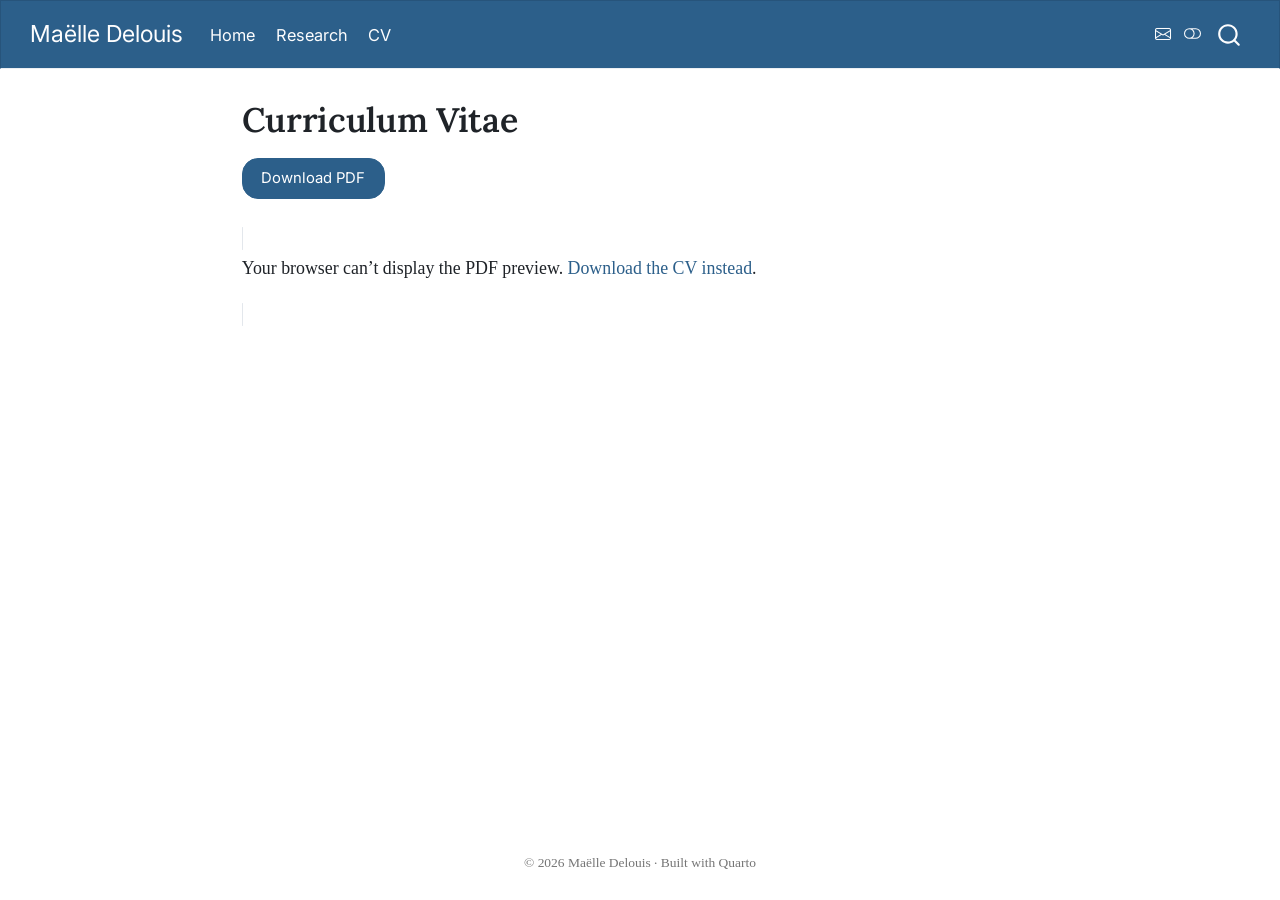
==== cv.html @ 66299991 "Built site for gh-pages" ====
<!DOCTYPE html>
<html xmlns="http://www.w3.org/1999/xhtml" lang="en" xml:lang="en"><head>

<meta charset="utf-8">
<meta name="generator" content="quarto-1.7.29">

<meta name="viewport" content="width=device-width, initial-scale=1.0, user-scalable=yes">


<title>Curriculum Vitae – Maëlle Delouis</title>
<style>
code{white-space: pre-wrap;}
span.smallcaps{font-variant: small-caps;}
div.columns{display: flex; gap: min(4vw, 1.5em);}
div.column{flex: auto; overflow-x: auto;}
div.hanging-indent{margin-left: 1.5em; text-indent: -1.5em;}
ul.task-list{list-style: none;}
ul.task-list li input[type="checkbox"] {
  width: 0.8em;
  margin: 0 0.8em 0.2em -1em; /* quarto-specific, see https://github.com/quarto-dev/quarto-cli/issues/4556 */ 
  vertical-align: middle;
}
</style>


<script src="site_libs/quarto-nav/quarto-nav.js"></script>
<script src="site_libs/quarto-nav/headroom.min.js"></script>
<script src="site_libs/clipboard/clipboard.min.js"></script>
<script src="site_libs/quarto-search/autocomplete.umd.js"></script>
<script src="site_libs/quarto-search/fuse.min.js"></script>
<script src="site_libs/quarto-search/quarto-search.js"></script>
<meta name="quarto:offset" content="./">
<script src="site_libs/quarto-html/quarto.js" type="module"></script>
<script src="site_libs/quarto-html/tabsets/tabsets.js" type="module"></script>
<script src="site_libs/quarto-html/popper.min.js"></script>
<script src="site_libs/quarto-html/tippy.umd.min.js"></script>
<script src="site_libs/quarto-html/anchor.min.js"></script>
<link href="site_libs/quarto-html/tippy.css" rel="stylesheet">
<link href="site_libs/quarto-html/quarto-syntax-highlighting-0815c480559380816a4d1ea211a47e91.css" rel="stylesheet" class="quarto-color-scheme" id="quarto-text-highlighting-styles">
<link href="site_libs/quarto-html/quarto-syntax-highlighting-dark-748b535e376f14d4692bf2b2e5fd6380.css" rel="stylesheet" class="quarto-color-scheme quarto-color-alternate" id="quarto-text-highlighting-styles">
<link href="site_libs/quarto-html/quarto-syntax-highlighting-0815c480559380816a4d1ea211a47e91.css" rel="stylesheet" class="quarto-color-scheme-extra" id="quarto-text-highlighting-styles">
<script src="site_libs/bootstrap/bootstrap.min.js"></script>
<link href="site_libs/bootstrap/bootstrap-icons.css" rel="stylesheet">
<link href="site_libs/bootstrap/bootstrap-79e8414c4a8d0af02057f61830fa288f.min.css" rel="stylesheet" append-hash="true" class="quarto-color-scheme" id="quarto-bootstrap" data-mode="light">
<link href="site_libs/bootstrap/bootstrap-dark-7386aaa28a53ffc02a470e61c8d58375.min.css" rel="stylesheet" append-hash="true" class="quarto-color-scheme quarto-color-alternate" id="quarto-bootstrap" data-mode="dark">
<link href="site_libs/bootstrap/bootstrap-79e8414c4a8d0af02057f61830fa288f.min.css" rel="stylesheet" append-hash="true" class="quarto-color-scheme-extra" id="quarto-bootstrap" data-mode="light">
<script id="quarto-search-options" type="application/json">{
  "location": "navbar",
  "copy-button": false,
  "collapse-after": 3,
  "panel-placement": "end",
  "type": "overlay",
  "limit": 50,
  "keyboard-shortcut": [
    "f",
    "/",
    "s"
  ],
  "show-item-context": false,
  "language": {
    "search-no-results-text": "No results",
    "search-matching-documents-text": "matching documents",
    "search-copy-link-title": "Copy link to search",
    "search-hide-matches-text": "Hide additional matches",
    "search-more-match-text": "more match in this document",
    "search-more-matches-text": "more matches in this document",
    "search-clear-button-title": "Clear",
    "search-text-placeholder": "",
    "search-detached-cancel-button-title": "Cancel",
    "search-submit-button-title": "Submit",
    "search-label": "Search"
  }
}</script>


</head>

<body class="nav-fixed fullcontent quarto-light"><script id="quarto-html-before-body" type="application/javascript">
    const toggleBodyColorMode = (bsSheetEl) => {
      const mode = bsSheetEl.getAttribute("data-mode");
      const bodyEl = window.document.querySelector("body");
      if (mode === "dark") {
        bodyEl.classList.add("quarto-dark");
        bodyEl.classList.remove("quarto-light");
      } else {
        bodyEl.classList.add("quarto-light");
        bodyEl.classList.remove("quarto-dark");
      }
    }
    const toggleBodyColorPrimary = () => {
      const bsSheetEl = window.document.querySelector("link#quarto-bootstrap:not([rel=disabled-stylesheet])");
      if (bsSheetEl) {
        toggleBodyColorMode(bsSheetEl);
      }
    }
    const setColorSchemeToggle = (alternate) => {
      const toggles = window.document.querySelectorAll('.quarto-color-scheme-toggle');
      for (let i=0; i < toggles.length; i++) {
        const toggle = toggles[i];
        if (toggle) {
          if (alternate) {
            toggle.classList.add("alternate");
          } else {
            toggle.classList.remove("alternate");
          }
        }
      }
    };
    const toggleColorMode = (alternate) => {
      // Switch the stylesheets
      const primaryStylesheets = window.document.querySelectorAll('link.quarto-color-scheme:not(.quarto-color-alternate)');
      const alternateStylesheets = window.document.querySelectorAll('link.quarto-color-scheme.quarto-color-alternate');
      manageTransitions('#quarto-margin-sidebar .nav-link', false);
      if (alternate) {
        // note: dark is layered on light, we don't disable primary!
        enableStylesheet(alternateStylesheets);
        for (const sheetNode of alternateStylesheets) {
          if (sheetNode.id === "quarto-bootstrap") {
            toggleBodyColorMode(sheetNode);
          }
        }
      } else {
        disableStylesheet(alternateStylesheets);
        enableStylesheet(primaryStylesheets)
        toggleBodyColorPrimary();
      }
      manageTransitions('#quarto-margin-sidebar .nav-link', true);
      // Switch the toggles
      setColorSchemeToggle(alternate)
      // Hack to workaround the fact that safari doesn't
      // properly recolor the scrollbar when toggling (#1455)
      if (navigator.userAgent.indexOf('Safari') > 0 && navigator.userAgent.indexOf('Chrome') == -1) {
        manageTransitions("body", false);
        window.scrollTo(0, 1);
        setTimeout(() => {
          window.scrollTo(0, 0);
          manageTransitions("body", true);
        }, 40);
      }
    }
    const disableStylesheet = (stylesheets) => {
      for (let i=0; i < stylesheets.length; i++) {
        const stylesheet = stylesheets[i];
        stylesheet.rel = 'disabled-stylesheet';
      }
    }
    const enableStylesheet = (stylesheets) => {
      for (let i=0; i < stylesheets.length; i++) {
        const stylesheet = stylesheets[i];
        if(stylesheet.rel !== 'stylesheet') { // for Chrome, which will still FOUC without this check
          stylesheet.rel = 'stylesheet';
        }
      }
    }
    const manageTransitions = (selector, allowTransitions) => {
      const els = window.document.querySelectorAll(selector);
      for (let i=0; i < els.length; i++) {
        const el = els[i];
        if (allowTransitions) {
          el.classList.remove('notransition');
        } else {
          el.classList.add('notransition');
        }
      }
    }
    const isFileUrl = () => {
      return window.location.protocol === 'file:';
    }
    const hasAlternateSentinel = () => {
      let styleSentinel = getColorSchemeSentinel();
      if (styleSentinel !== null) {
        return styleSentinel === "alternate";
      } else {
        return false;
      }
    }
    const setStyleSentinel = (alternate) => {
      const value = alternate ? "alternate" : "default";
      if (!isFileUrl()) {
        window.localStorage.setItem("quarto-color-scheme", value);
      } else {
        localAlternateSentinel = value;
      }
    }
    const getColorSchemeSentinel = () => {
      if (!isFileUrl()) {
        const storageValue = window.localStorage.getItem("quarto-color-scheme");
        return storageValue != null ? storageValue : localAlternateSentinel;
      } else {
        return localAlternateSentinel;
      }
    }
    const toggleGiscusIfUsed = (isAlternate, darkModeDefault) => {
      const baseTheme = document.querySelector('#giscus-base-theme')?.value ?? 'light';
      const alternateTheme = document.querySelector('#giscus-alt-theme')?.value ?? 'dark';
      let newTheme = '';
      if(authorPrefersDark) {
        newTheme = isAlternate ? baseTheme : alternateTheme;
      } else {
        newTheme = isAlternate ? alternateTheme : baseTheme;
      }
      const changeGiscusTheme = () => {
        // From: https://github.com/giscus/giscus/issues/336
        const sendMessage = (message) => {
          const iframe = document.querySelector('iframe.giscus-frame');
          if (!iframe) return;
          iframe.contentWindow.postMessage({ giscus: message }, 'https://giscus.app');
        }
        sendMessage({
          setConfig: {
            theme: newTheme
          }
        });
      }
      const isGiscussLoaded = window.document.querySelector('iframe.giscus-frame') !== null;
      if (isGiscussLoaded) {
        changeGiscusTheme();
      }
    };
    const authorPrefersDark = false;
    const darkModeDefault = authorPrefersDark;
      document.querySelector('link#quarto-text-highlighting-styles.quarto-color-scheme-extra').rel = 'disabled-stylesheet';
      document.querySelector('link#quarto-bootstrap.quarto-color-scheme-extra').rel = 'disabled-stylesheet';
    let localAlternateSentinel = darkModeDefault ? 'alternate' : 'default';
    // Dark / light mode switch
    window.quartoToggleColorScheme = () => {
      // Read the current dark / light value
      let toAlternate = !hasAlternateSentinel();
      toggleColorMode(toAlternate);
      setStyleSentinel(toAlternate);
      toggleGiscusIfUsed(toAlternate, darkModeDefault);
    };
    // Switch to dark mode if need be
    if (hasAlternateSentinel()) {
      toggleColorMode(true);
    } else {
      toggleColorMode(false);
    }
  </script>

<div id="quarto-search-results"></div>
  <header id="quarto-header" class="headroom fixed-top">
    <nav class="navbar navbar-expand-lg " data-bs-theme="dark">
      <div class="navbar-container container-fluid">
      <div class="navbar-brand-container mx-auto">
    <a class="navbar-brand" href="./index.html">
    <span class="navbar-title">Maëlle Delouis</span>
    </a>
  </div>
            <div id="quarto-search" class="" title="Search"></div>
          <button class="navbar-toggler" type="button" data-bs-toggle="collapse" data-bs-target="#navbarCollapse" aria-controls="navbarCollapse" role="menu" aria-expanded="false" aria-label="Toggle navigation" onclick="if (window.quartoToggleHeadroom) { window.quartoToggleHeadroom(); }">
  <span class="navbar-toggler-icon"></span>
</button>
          <div class="collapse navbar-collapse" id="navbarCollapse">
            <ul class="navbar-nav navbar-nav-scroll me-auto">
  <li class="nav-item">
    <a class="nav-link" href="./index.html"> 
<span class="menu-text">Home</span></a>
  </li>  
  <li class="nav-item">
    <a class="nav-link" href="./research.html"> 
<span class="menu-text">Research</span></a>
  </li>  
  <li class="nav-item">
    <a class="nav-link active" href="./cv.html" aria-current="page"> 
<span class="menu-text">CV</span></a>
  </li>  
</ul>
          </div> <!-- /navcollapse -->
            <div class="quarto-navbar-tools">
    <a href="mailto:maelle.delouis@uzh.ch" title="Email" class="quarto-navigation-tool px-1" aria-label="Email"><i class="bi bi-envelope"></i></a>
  <a href="" class="quarto-color-scheme-toggle quarto-navigation-tool  px-1" onclick="window.quartoToggleColorScheme(); return false;" title="Toggle dark mode"><i class="bi"></i></a>
</div>
      </div> <!-- /container-fluid -->
    </nav>
</header>
<!-- content -->
<div id="quarto-content" class="quarto-container page-columns page-rows-contents page-layout-article page-navbar">
<!-- sidebar -->
<!-- margin-sidebar -->
    
<!-- main -->
<main class="content" id="quarto-document-content">


<header id="title-block-header" class="quarto-title-block default">
<div class="quarto-title">
<h1 class="title">Curriculum Vitae</h1>
</div>



<div class="quarto-title-meta">

    
  
    
  </div>
  


</header>


<p><a href="assets/delouis-cv.pdf" class="btn btn-primary" role="button">Download PDF</a></p>
<div class="cv-preview">
<object data="assets/delouis-cv.pdf" type="application/pdf" width="100%" height="1000">
<p>
Your browser can’t display the PDF preview. <a href="assets/delouis-cv.pdf">Download the CV instead</a>.
</p>
</object>
</div>



</main> <!-- /main -->
<script id="quarto-html-after-body" type="application/javascript">
  window.document.addEventListener("DOMContentLoaded", function (event) {
    // Ensure there is a toggle, if there isn't float one in the top right
    if (window.document.querySelector('.quarto-color-scheme-toggle') === null) {
      const a = window.document.createElement('a');
      a.classList.add('top-right');
      a.classList.add('quarto-color-scheme-toggle');
      a.href = "";
      a.onclick = function() { try { window.quartoToggleColorScheme(); } catch {} return false; };
      const i = window.document.createElement("i");
      i.classList.add('bi');
      a.appendChild(i);
      window.document.body.appendChild(a);
    }
    setColorSchemeToggle(hasAlternateSentinel())
    const icon = "";
    const anchorJS = new window.AnchorJS();
    anchorJS.options = {
      placement: 'right',
      icon: icon
    };
    anchorJS.add('.anchored');
    const isCodeAnnotation = (el) => {
      for (const clz of el.classList) {
        if (clz.startsWith('code-annotation-')) {                     
          return true;
        }
      }
      return false;
    }
    const onCopySuccess = function(e) {
      // button target
      const button = e.trigger;
      // don't keep focus
      button.blur();
      // flash "checked"
      button.classList.add('code-copy-button-checked');
      var currentTitle = button.getAttribute("title");
      button.setAttribute("title", "Copied!");
      let tooltip;
      if (window.bootstrap) {
        button.setAttribute("data-bs-toggle", "tooltip");
        button.setAttribute("data-bs-placement", "left");
        button.setAttribute("data-bs-title", "Copied!");
        tooltip = new bootstrap.Tooltip(button, 
          { trigger: "manual", 
            customClass: "code-copy-button-tooltip",
            offset: [0, -8]});
        tooltip.show();    
      }
      setTimeout(function() {
        if (tooltip) {
          tooltip.hide();
          button.removeAttribute("data-bs-title");
          button.removeAttribute("data-bs-toggle");
          button.removeAttribute("data-bs-placement");
        }
        button.setAttribute("title", currentTitle);
        button.classList.remove('code-copy-button-checked');
      }, 1000);
      // clear code selection
      e.clearSelection();
    }
    const getTextToCopy = function(trigger) {
        const codeEl = trigger.previousElementSibling.cloneNode(true);
        for (const childEl of codeEl.children) {
          if (isCodeAnnotation(childEl)) {
            childEl.remove();
          }
        }
        return codeEl.innerText;
    }
    const clipboard = new window.ClipboardJS('.code-copy-button:not([data-in-quarto-modal])', {
      text: getTextToCopy
    });
    clipboard.on('success', onCopySuccess);
    if (window.document.getElementById('quarto-embedded-source-code-modal')) {
      const clipboardModal = new window.ClipboardJS('.code-copy-button[data-in-quarto-modal]', {
        text: getTextToCopy,
        container: window.document.getElementById('quarto-embedded-source-code-modal')
      });
      clipboardModal.on('success', onCopySuccess);
    }
      var localhostRegex = new RegExp(/^(?:http|https):\/\/localhost\:?[0-9]*\//);
      var mailtoRegex = new RegExp(/^mailto:/);
        var filterRegex = new RegExp("https:\/\/mdelouis\.github\.io\/");
      var isInternal = (href) => {
          return filterRegex.test(href) || localhostRegex.test(href) || mailtoRegex.test(href);
      }
      // Inspect non-navigation links and adorn them if external
     var links = window.document.querySelectorAll('a[href]:not(.nav-link):not(.navbar-brand):not(.toc-action):not(.sidebar-link):not(.sidebar-item-toggle):not(.pagination-link):not(.no-external):not([aria-hidden]):not(.dropdown-item):not(.quarto-navigation-tool):not(.about-link)');
      for (var i=0; i<links.length; i++) {
        const link = links[i];
        if (!isInternal(link.href)) {
          // undo the damage that might have been done by quarto-nav.js in the case of
          // links that we want to consider external
          if (link.dataset.originalHref !== undefined) {
            link.href = link.dataset.originalHref;
          }
        }
      }
    function tippyHover(el, contentFn, onTriggerFn, onUntriggerFn) {
      const config = {
        allowHTML: true,
        maxWidth: 500,
        delay: 100,
        arrow: false,
        appendTo: function(el) {
            return el.parentElement;
        },
        interactive: true,
        interactiveBorder: 10,
        theme: 'quarto',
        placement: 'bottom-start',
      };
      if (contentFn) {
        config.content = contentFn;
      }
      if (onTriggerFn) {
        config.onTrigger = onTriggerFn;
      }
      if (onUntriggerFn) {
        config.onUntrigger = onUntriggerFn;
      }
      window.tippy(el, config); 
    }
    const noterefs = window.document.querySelectorAll('a[role="doc-noteref"]');
    for (var i=0; i<noterefs.length; i++) {
      const ref = noterefs[i];
      tippyHover(ref, function() {
        // use id or data attribute instead here
        let href = ref.getAttribute('data-footnote-href') || ref.getAttribute('href');
        try { href = new URL(href).hash; } catch {}
        const id = href.replace(/^#\/?/, "");
        const note = window.document.getElementById(id);
        if (note) {
          return note.innerHTML;
        } else {
          return "";
        }
      });
    }
    const xrefs = window.document.querySelectorAll('a.quarto-xref');
    const processXRef = (id, note) => {
      // Strip column container classes
      const stripColumnClz = (el) => {
        el.classList.remove("page-full", "page-columns");
        if (el.children) {
          for (const child of el.children) {
            stripColumnClz(child);
          }
        }
      }
      stripColumnClz(note)
      if (id === null || id.startsWith('sec-')) {
        // Special case sections, only their first couple elements
        const container = document.createElement("div");
        if (note.children && note.children.length > 2) {
          container.appendChild(note.children[0].cloneNode(true));
          for (let i = 1; i < note.children.length; i++) {
            const child = note.children[i];
            if (child.tagName === "P" && child.innerText === "") {
              continue;
            } else {
              container.appendChild(child.cloneNode(true));
              break;
            }
          }
          if (window.Quarto?.typesetMath) {
            window.Quarto.typesetMath(container);
          }
          return container.innerHTML
        } else {
          if (window.Quarto?.typesetMath) {
            window.Quarto.typesetMath(note);
          }
          return note.innerHTML;
        }
      } else {
        // Remove any anchor links if they are present
        const anchorLink = note.querySelector('a.anchorjs-link');
        if (anchorLink) {
          anchorLink.remove();
        }
        if (window.Quarto?.typesetMath) {
          window.Quarto.typesetMath(note);
        }
        if (note.classList.contains("callout")) {
          return note.outerHTML;
        } else {
          return note.innerHTML;
        }
      }
    }
    for (var i=0; i<xrefs.length; i++) {
      const xref = xrefs[i];
      tippyHover(xref, undefined, function(instance) {
        instance.disable();
        let url = xref.getAttribute('href');
        let hash = undefined; 
        if (url.startsWith('#')) {
          hash = url;
        } else {
          try { hash = new URL(url).hash; } catch {}
        }
        if (hash) {
          const id = hash.replace(/^#\/?/, "");
          const note = window.document.getElementById(id);
          if (note !== null) {
            try {
              const html = processXRef(id, note.cloneNode(true));
              instance.setContent(html);
            } finally {
              instance.enable();
              instance.show();
            }
          } else {
            // See if we can fetch this
            fetch(url.split('#')[0])
            .then(res => res.text())
            .then(html => {
              const parser = new DOMParser();
              const htmlDoc = parser.parseFromString(html, "text/html");
              const note = htmlDoc.getElementById(id);
              if (note !== null) {
                const html = processXRef(id, note);
                instance.setContent(html);
              } 
            }).finally(() => {
              instance.enable();
              instance.show();
            });
          }
        } else {
          // See if we can fetch a full url (with no hash to target)
          // This is a special case and we should probably do some content thinning / targeting
          fetch(url)
          .then(res => res.text())
          .then(html => {
            const parser = new DOMParser();
            const htmlDoc = parser.parseFromString(html, "text/html");
            const note = htmlDoc.querySelector('main.content');
            if (note !== null) {
              // This should only happen for chapter cross references
              // (since there is no id in the URL)
              // remove the first header
              if (note.children.length > 0 && note.children[0].tagName === "HEADER") {
                note.children[0].remove();
              }
              const html = processXRef(null, note);
              instance.setContent(html);
            } 
          }).finally(() => {
            instance.enable();
            instance.show();
          });
        }
      }, function(instance) {
      });
    }
        let selectedAnnoteEl;
        const selectorForAnnotation = ( cell, annotation) => {
          let cellAttr = 'data-code-cell="' + cell + '"';
          let lineAttr = 'data-code-annotation="' +  annotation + '"';
          const selector = 'span[' + cellAttr + '][' + lineAttr + ']';
          return selector;
        }
        const selectCodeLines = (annoteEl) => {
          const doc = window.document;
          const targetCell = annoteEl.getAttribute("data-target-cell");
          const targetAnnotation = annoteEl.getAttribute("data-target-annotation");
          const annoteSpan = window.document.querySelector(selectorForAnnotation(targetCell, targetAnnotation));
          const lines = annoteSpan.getAttribute("data-code-lines").split(",");
          const lineIds = lines.map((line) => {
            return targetCell + "-" + line;
          })
          let top = null;
          let height = null;
          let parent = null;
          if (lineIds.length > 0) {
              //compute the position of the single el (top and bottom and make a div)
              const el = window.document.getElementById(lineIds[0]);
              top = el.offsetTop;
              height = el.offsetHeight;
              parent = el.parentElement.parentElement;
            if (lineIds.length > 1) {
              const lastEl = window.document.getElementById(lineIds[lineIds.length - 1]);
              const bottom = lastEl.offsetTop + lastEl.offsetHeight;
              height = bottom - top;
            }
            if (top !== null && height !== null && parent !== null) {
              // cook up a div (if necessary) and position it 
              let div = window.document.getElementById("code-annotation-line-highlight");
              if (div === null) {
                div = window.document.createElement("div");
                div.setAttribute("id", "code-annotation-line-highlight");
                div.style.position = 'absolute';
                parent.appendChild(div);
              }
              div.style.top = top - 2 + "px";
              div.style.height = height + 4 + "px";
              div.style.left = 0;
              let gutterDiv = window.document.getElementById("code-annotation-line-highlight-gutter");
              if (gutterDiv === null) {
                gutterDiv = window.document.createElement("div");
                gutterDiv.setAttribute("id", "code-annotation-line-highlight-gutter");
                gutterDiv.style.position = 'absolute';
                const codeCell = window.document.getElementById(targetCell);
                const gutter = codeCell.querySelector('.code-annotation-gutter');
                gutter.appendChild(gutterDiv);
              }
              gutterDiv.style.top = top - 2 + "px";
              gutterDiv.style.height = height + 4 + "px";
            }
            selectedAnnoteEl = annoteEl;
          }
        };
        const unselectCodeLines = () => {
          const elementsIds = ["code-annotation-line-highlight", "code-annotation-line-highlight-gutter"];
          elementsIds.forEach((elId) => {
            const div = window.document.getElementById(elId);
            if (div) {
              div.remove();
            }
          });
          selectedAnnoteEl = undefined;
        };
          // Handle positioning of the toggle
      window.addEventListener(
        "resize",
        throttle(() => {
          elRect = undefined;
          if (selectedAnnoteEl) {
            selectCodeLines(selectedAnnoteEl);
          }
        }, 10)
      );
      function throttle(fn, ms) {
      let throttle = false;
      let timer;
        return (...args) => {
          if(!throttle) { // first call gets through
              fn.apply(this, args);
              throttle = true;
          } else { // all the others get throttled
              if(timer) clearTimeout(timer); // cancel #2
              timer = setTimeout(() => {
                fn.apply(this, args);
                timer = throttle = false;
              }, ms);
          }
        };
      }
        // Attach click handler to the DT
        const annoteDls = window.document.querySelectorAll('dt[data-target-cell]');
        for (const annoteDlNode of annoteDls) {
          annoteDlNode.addEventListener('click', (event) => {
            const clickedEl = event.target;
            if (clickedEl !== selectedAnnoteEl) {
              unselectCodeLines();
              const activeEl = window.document.querySelector('dt[data-target-cell].code-annotation-active');
              if (activeEl) {
                activeEl.classList.remove('code-annotation-active');
              }
              selectCodeLines(clickedEl);
              clickedEl.classList.add('code-annotation-active');
            } else {
              // Unselect the line
              unselectCodeLines();
              clickedEl.classList.remove('code-annotation-active');
            }
          });
        }
    const findCites = (el) => {
      const parentEl = el.parentElement;
      if (parentEl) {
        const cites = parentEl.dataset.cites;
        if (cites) {
          return {
            el,
            cites: cites.split(' ')
          };
        } else {
          return findCites(el.parentElement)
        }
      } else {
        return undefined;
      }
    };
    var bibliorefs = window.document.querySelectorAll('a[role="doc-biblioref"]');
    for (var i=0; i<bibliorefs.length; i++) {
      const ref = bibliorefs[i];
      const citeInfo = findCites(ref);
      if (citeInfo) {
        tippyHover(citeInfo.el, function() {
          var popup = window.document.createElement('div');
          citeInfo.cites.forEach(function(cite) {
            var citeDiv = window.document.createElement('div');
            citeDiv.classList.add('hanging-indent');
            citeDiv.classList.add('csl-entry');
            var biblioDiv = window.document.getElementById('ref-' + cite);
            if (biblioDiv) {
              citeDiv.innerHTML = biblioDiv.innerHTML;
            }
            popup.appendChild(citeDiv);
          });
          return popup.innerHTML;
        });
      }
    }
  });
  </script>
</div> <!-- /content -->
<footer class="footer">
  <div class="nav-footer">
    <div class="nav-footer-left">
      &nbsp;
    </div>   
    <div class="nav-footer-center">
<p>© 2026 Maëlle Delouis · Built with <a href="https://quarto.org">Quarto</a></p>
</div>
    <div class="nav-footer-right">
      &nbsp;
    </div>
  </div>
</footer>




</body></html>
---- site_libs/quarto-html/tippy.css ----
.tippy-box[data-animation=fade][data-state=hidden]{opacity:0}[data-tippy-root]{max-width:calc(100vw - 10px)}.tippy-box{position:relative;background-color:#333;color:#fff;border-radius:4px;font-size:14px;line-height:1.4;white-space:normal;outline:0;transition-property:transform,visibility,opacity}.tippy-box[data-placement^=top]>.tippy-arrow{bottom:0}.tippy-box[data-placement^=top]>.tippy-arrow:before{bottom:-7px;left:0;border-width:8px 8px 0;border-top-color:initial;transform-origin:center top}.tippy-box[data-placement^=bottom]>.tippy-arrow{top:0}.tippy-box[data-placement^=bottom]>.tippy-arrow:before{top:-7px;left:0;border-width:0 8px 8px;border-bottom-color:initial;transform-origin:center bottom}.tippy-box[data-placement^=left]>.tippy-arrow{right:0}.tippy-box[data-placement^=left]>.tippy-arrow:before{border-width:8px 0 8px 8px;border-left-color:initial;right:-7px;transform-origin:center left}.tippy-box[data-placement^=right]>.tippy-arrow{left:0}.tippy-box[data-placement^=right]>.tippy-arrow:before{left:-7px;border-width:8px 8px 8px 0;border-right-color:initial;transform-origin:center right}.tippy-box[data-inertia][data-state=visible]{transition-timing-function:cubic-bezier(.54,1.5,.38,1.11)}.tippy-arrow{width:16px;height:16px;color:#333}.tippy-arrow:before{content:"";position:absolute;border-color:transparent;border-style:solid}.tippy-content{position:relative;padding:5px 9px;z-index:1}
---- site_libs/quarto-html/quarto-syntax-highlighting-0815c480559380816a4d1ea211a47e91.css ----
/* quarto syntax highlight colors */
:root {
  --quarto-hl-ot-color: #003B4F;
  --quarto-hl-at-color: #657422;
  --quarto-hl-ss-color: #20794D;
  --quarto-hl-an-color: #5E5E5E;
  --quarto-hl-fu-color: #4758AB;
  --quarto-hl-st-color: #20794D;
  --quarto-hl-cf-color: #003B4F;
  --quarto-hl-op-color: #5E5E5E;
  --quarto-hl-er-color: #AD0000;
  --quarto-hl-bn-color: #AD0000;
  --quarto-hl-al-color: #AD0000;
  --quarto-hl-va-color: #111111;
  --quarto-hl-bu-color: inherit;
  --quarto-hl-ex-color: inherit;
  --quarto-hl-pp-color: #AD0000;
  --quarto-hl-in-color: #5E5E5E;
  --quarto-hl-vs-color: #20794D;
  --quarto-hl-wa-color: #5E5E5E;
  --quarto-hl-do-color: #5E5E5E;
  --quarto-hl-im-color: #00769E;
  --quarto-hl-ch-color: #20794D;
  --quarto-hl-dt-color: #AD0000;
  --quarto-hl-fl-color: #AD0000;
  --quarto-hl-co-color: #5E5E5E;
  --quarto-hl-cv-color: #5E5E5E;
  --quarto-hl-cn-color: #8f5902;
  --quarto-hl-sc-color: #5E5E5E;
  --quarto-hl-dv-color: #AD0000;
  --quarto-hl-kw-color: #003B4F;
}

/* other quarto variables */
:root {
  --quarto-font-monospace: SFMono-Regular, Menlo, Monaco, Consolas, "Liberation Mono", "Courier New", monospace;
}

/* syntax highlight based on Pandoc's rules */
pre > code.sourceCode > span {
  color: #003B4F;
}

code.sourceCode > span {
  color: #003B4F;
}

div.sourceCode,
div.sourceCode pre.sourceCode {
  color: #003B4F;
}

/* Normal */
code span {
  color: #003B4F;
}

/* Alert */
code span.al {
  color: #AD0000;
  font-style: inherit;
}

/* Annotation */
code span.an {
  color: #5E5E5E;
  font-style: inherit;
}

/* Attribute */
code span.at {
  color: #657422;
  font-style: inherit;
}

/* BaseN */
code span.bn {
  color: #AD0000;
  font-style: inherit;
}

/* BuiltIn */
code span.bu {
  font-style: inherit;
}

/* ControlFlow */
code span.cf {
  color: #003B4F;
  font-weight: bold;
  font-style: inherit;
}

/* Char */
code span.ch {
  color: #20794D;
  font-style: inherit;
}

/* Constant */
code span.cn {
  color: #8f5902;
  font-style: inherit;
}

/* Comment */
code span.co {
  color: #5E5E5E;
  font-style: inherit;
}

/* CommentVar */
code span.cv {
  color: #5E5E5E;
  font-style: italic;
}

/* Documentation */
code span.do {
  color: #5E5E5E;
  font-style: italic;
}

/* DataType */
code span.dt {
  color: #AD0000;
  font-style: inherit;
}

/* DecVal */
code span.dv {
  color: #AD0000;
  font-style: inherit;
}

/* Error */
code span.er {
  color: #AD0000;
  font-style: inherit;
}

/* Extension */
code span.ex {
  font-style: inherit;
}

/* Float */
code span.fl {
  color: #AD0000;
  font-style: inherit;
}

/* Function */
code span.fu {
  color: #4758AB;
  font-style: inherit;
}

/* Import */
code span.im {
  color: #00769E;
  font-style: inherit;
}

/* Information */
code span.in {
  color: #5E5E5E;
  font-style: inherit;
}

/* Keyword */
code span.kw {
  color: #003B4F;
  font-weight: bold;
  font-style: inherit;
}

/* Operator */
code span.op {
  color: #5E5E5E;
  font-style: inherit;
}

/* Other */
code span.ot {
  color: #003B4F;
  font-style: inherit;
}

/* Preprocessor */
code span.pp {
  color: #AD0000;
  font-style: inherit;
}

/* SpecialChar */
code span.sc {
  color: #5E5E5E;
  font-style: inherit;
}

/* SpecialString */
code span.ss {
  color: #20794D;
  font-style: inherit;
}

/* String */
code span.st {
  color: #20794D;
  font-style: inherit;
}

/* Variable */
code span.va {
  color: #111111;
  font-style: inherit;
}

/* VerbatimString */
code span.vs {
  color: #20794D;
  font-style: inherit;
}

/* Warning */
code span.wa {
  color: #5E5E5E;
  font-style: italic;
}

.prevent-inlining {
  content: "</";
}

/*# sourceMappingURL=d398365ccb532ba00fe56d6aa1025863.css.map */
---- site_libs/quarto-html/quarto-syntax-highlighting-dark-748b535e376f14d4692bf2b2e5fd6380.css ----
/* quarto syntax highlight colors */
:root {
  --quarto-hl-al-color: #f07178;
  --quarto-hl-an-color: #d4d0ab;
  --quarto-hl-at-color: #00e0e0;
  --quarto-hl-bn-color: #d4d0ab;
  --quarto-hl-bu-color: #abe338;
  --quarto-hl-ch-color: #abe338;
  --quarto-hl-co-color: #f8f8f2;
  --quarto-hl-cv-color: #ffd700;
  --quarto-hl-cn-color: #ffd700;
  --quarto-hl-cf-color: #ffa07a;
  --quarto-hl-dt-color: #ffa07a;
  --quarto-hl-dv-color: #d4d0ab;
  --quarto-hl-do-color: #f8f8f2;
  --quarto-hl-er-color: #f07178;
  --quarto-hl-ex-color: #00e0e0;
  --quarto-hl-fl-color: #d4d0ab;
  --quarto-hl-fu-color: #ffa07a;
  --quarto-hl-im-color: #abe338;
  --quarto-hl-in-color: #d4d0ab;
  --quarto-hl-kw-color: #ffa07a;
  --quarto-hl-op-color: #ffa07a;
  --quarto-hl-ot-color: #00e0e0;
  --quarto-hl-pp-color: #dcc6e0;
  --quarto-hl-re-color: #00e0e0;
  --quarto-hl-sc-color: #abe338;
  --quarto-hl-ss-color: #abe338;
  --quarto-hl-st-color: #abe338;
  --quarto-hl-va-color: #00e0e0;
  --quarto-hl-vs-color: #abe338;
  --quarto-hl-wa-color: #dcc6e0;
}

/* other quarto variables */
:root {
  --quarto-font-monospace: SFMono-Regular, Menlo, Monaco, Consolas, "Liberation Mono", "Courier New", monospace;
}

/* syntax highlight based on Pandoc's rules */
pre > code.sourceCode > span {
  color: #f8f8f2;
}

code.sourceCode > span {
  color: #f8f8f2;
}

div.sourceCode,
div.sourceCode pre.sourceCode {
  color: #f8f8f2;
}

/* Normal */
code span {
  color: #f8f8f2;
}

/* Alert */
code span.al {
  color: #f07178;
}

/* Annotation */
code span.an {
  color: #d4d0ab;
}

/* Attribute */
code span.at {
  color: #00e0e0;
}

/* BaseN */
code span.bn {
  color: #d4d0ab;
}

/* BuiltIn */
code span.bu {
  color: #abe338;
}

/* ControlFlow */
code span.cf {
  font-weight: bold;
  color: #ffa07a;
}

/* Char */
code span.ch {
  color: #abe338;
}

/* Constant */
code span.cn {
  color: #ffd700;
}

/* Comment */
code span.co {
  font-style: italic;
  color: #f8f8f2;
}

/* CommentVar */
code span.cv {
  color: #ffd700;
}

/* Documentation */
code span.do {
  color: #f8f8f2;
}

/* DataType */
code span.dt {
  color: #ffa07a;
}

/* DecVal */
code span.dv {
  color: #d4d0ab;
}

/* Error */
code span.er {
  color: #f07178;
  text-decoration: underline;
}

/* Extension */
code span.ex {
  font-weight: bold;
  color: #00e0e0;
}

/* Float */
code span.fl {
  color: #d4d0ab;
}

/* Function */
code span.fu {
  color: #ffa07a;
}

/* Import */
code span.im {
  color: #abe338;
}

/* Information */
code span.in {
  color: #d4d0ab;
}

/* Keyword */
code span.kw {
  font-weight: bold;
  color: #ffa07a;
}

/* Operator */
code span.op {
  color: #ffa07a;
}

/* Other */
code span.ot {
  color: #00e0e0;
}

/* Preprocessor */
code span.pp {
  color: #dcc6e0;
}

/* RegionMarker */
code span.re {
  background-color: #f8f8f2;
  color: #00e0e0;
}

/* SpecialChar */
code span.sc {
  color: #abe338;
}

/* SpecialString */
code span.ss {
  color: #abe338;
}

/* String */
code span.st {
  color: #abe338;
}

/* Variable */
code span.va {
  color: #00e0e0;
}

/* VerbatimString */
code span.vs {
  color: #abe338;
}

/* Warning */
code span.wa {
  color: #dcc6e0;
}

.prevent-inlining {
  content: "</";
}

/*# sourceMappingURL=a169f92a7619bb7359e95dffce117b32.css.map */
---- site_libs/quarto-html/quarto-syntax-highlighting-0815c480559380816a4d1ea211a47e91.css ----
/* quarto syntax highlight colors */
:root {
  --quarto-hl-ot-color: #003B4F;
  --quarto-hl-at-color: #657422;
  --quarto-hl-ss-color: #20794D;
  --quarto-hl-an-color: #5E5E5E;
  --quarto-hl-fu-color: #4758AB;
  --quarto-hl-st-color: #20794D;
  --quarto-hl-cf-color: #003B4F;
  --quarto-hl-op-color: #5E5E5E;
  --quarto-hl-er-color: #AD0000;
  --quarto-hl-bn-color: #AD0000;
  --quarto-hl-al-color: #AD0000;
  --quarto-hl-va-color: #111111;
  --quarto-hl-bu-color: inherit;
  --quarto-hl-ex-color: inherit;
  --quarto-hl-pp-color: #AD0000;
  --quarto-hl-in-color: #5E5E5E;
  --quarto-hl-vs-color: #20794D;
  --quarto-hl-wa-color: #5E5E5E;
  --quarto-hl-do-color: #5E5E5E;
  --quarto-hl-im-color: #00769E;
  --quarto-hl-ch-color: #20794D;
  --quarto-hl-dt-color: #AD0000;
  --quarto-hl-fl-color: #AD0000;
  --quarto-hl-co-color: #5E5E5E;
  --quarto-hl-cv-color: #5E5E5E;
  --quarto-hl-cn-color: #8f5902;
  --quarto-hl-sc-color: #5E5E5E;
  --quarto-hl-dv-color: #AD0000;
  --quarto-hl-kw-color: #003B4F;
}

/* other quarto variables */
:root {
  --quarto-font-monospace: SFMono-Regular, Menlo, Monaco, Consolas, "Liberation Mono", "Courier New", monospace;
}

/* syntax highlight based on Pandoc's rules */
pre > code.sourceCode > span {
  color: #003B4F;
}

code.sourceCode > span {
  color: #003B4F;
}

div.sourceCode,
div.sourceCode pre.sourceCode {
  color: #003B4F;
}

/* Normal */
code span {
  color: #003B4F;
}

/* Alert */
code span.al {
  color: #AD0000;
  font-style: inherit;
}

/* Annotation */
code span.an {
  color: #5E5E5E;
  font-style: inherit;
}

/* Attribute */
code span.at {
  color: #657422;
  font-style: inherit;
}

/* BaseN */
code span.bn {
  color: #AD0000;
  font-style: inherit;
}

/* BuiltIn */
code span.bu {
  font-style: inherit;
}

/* ControlFlow */
code span.cf {
  color: #003B4F;
  font-weight: bold;
  font-style: inherit;
}

/* Char */
code span.ch {
  color: #20794D;
  font-style: inherit;
}

/* Constant */
code span.cn {
  color: #8f5902;
  font-style: inherit;
}

/* Comment */
code span.co {
  color: #5E5E5E;
  font-style: inherit;
}

/* CommentVar */
code span.cv {
  color: #5E5E5E;
  font-style: italic;
}

/* Documentation */
code span.do {
  color: #5E5E5E;
  font-style: italic;
}

/* DataType */
code span.dt {
  color: #AD0000;
  font-style: inherit;
}

/* DecVal */
code span.dv {
  color: #AD0000;
  font-style: inherit;
}

/* Error */
code span.er {
  color: #AD0000;
  font-style: inherit;
}

/* Extension */
code span.ex {
  font-style: inherit;
}

/* Float */
code span.fl {
  color: #AD0000;
  font-style: inherit;
}

/* Function */
code span.fu {
  color: #4758AB;
  font-style: inherit;
}

/* Import */
code span.im {
  color: #00769E;
  font-style: inherit;
}

/* Information */
code span.in {
  color: #5E5E5E;
  font-style: inherit;
}

/* Keyword */
code span.kw {
  color: #003B4F;
  font-weight: bold;
  font-style: inherit;
}

/* Operator */
code span.op {
  color: #5E5E5E;
  font-style: inherit;
}

/* Other */
code span.ot {
  color: #003B4F;
  font-style: inherit;
}

/* Preprocessor */
code span.pp {
  color: #AD0000;
  font-style: inherit;
}

/* SpecialChar */
code span.sc {
  color: #5E5E5E;
  font-style: inherit;
}

/* SpecialString */
code span.ss {
  color: #20794D;
  font-style: inherit;
}

/* String */
code span.st {
  color: #20794D;
  font-style: inherit;
}

/* Variable */
code span.va {
  color: #111111;
  font-style: inherit;
}

/* VerbatimString */
code span.vs {
  color: #20794D;
  font-style: inherit;
}

/* Warning */
code span.wa {
  color: #5E5E5E;
  font-style: italic;
}

.prevent-inlining {
  content: "</";
}

/*# sourceMappingURL=d398365ccb532ba00fe56d6aa1025863.css.map */
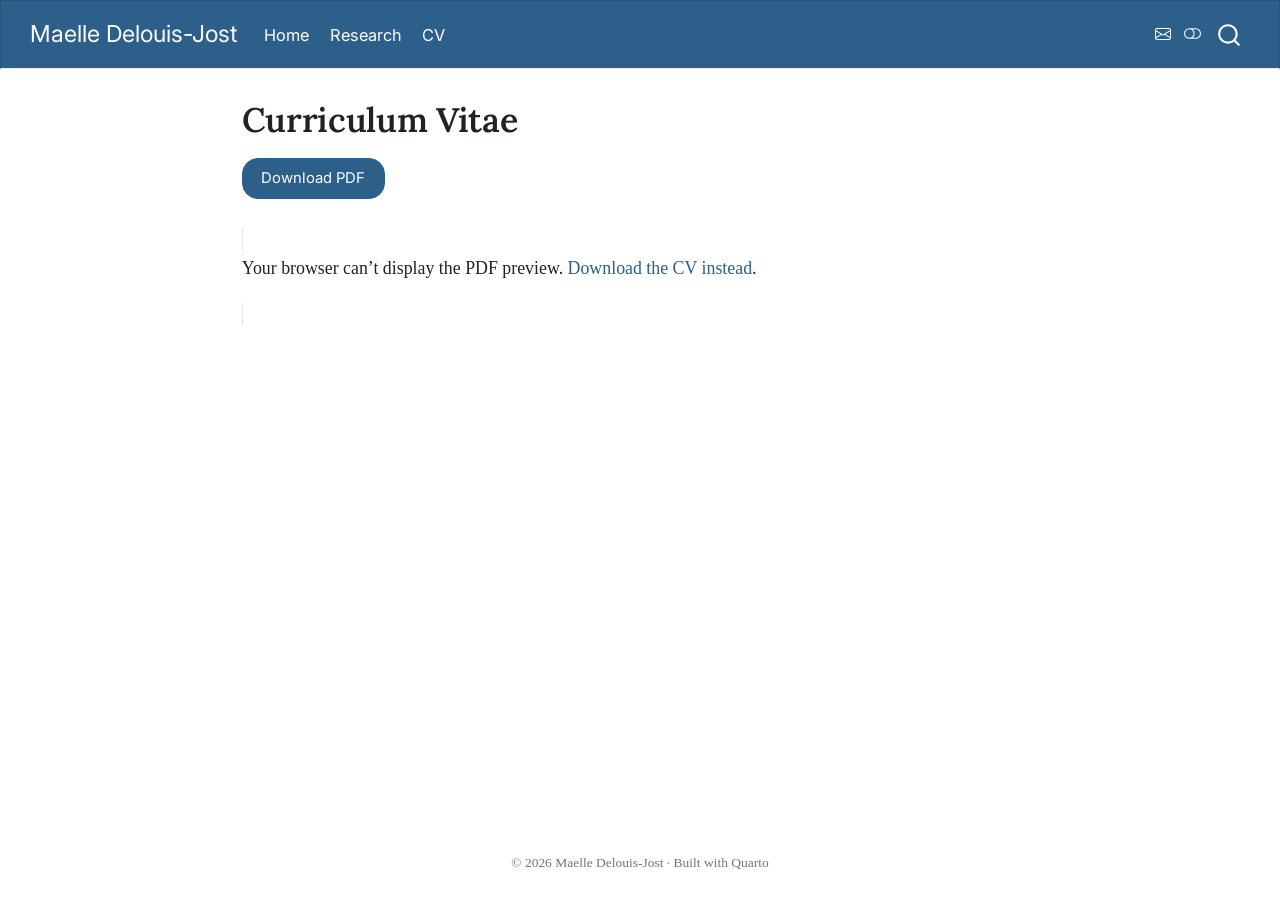
==== commit d02092fd: "Built site for gh-pages" ====
--- a/cv.html
+++ b/cv.html
@@ -7,7 +7,7 @@
 <meta name="viewport" content="width=device-width, initial-scale=1.0, user-scalable=yes">
 
 
-<title>Curriculum Vitae – Maëlle Delouis</title>
+<title>Curriculum Vitae – Maelle Delouis-Jost</title>
 <style>
 code{white-space: pre-wrap;}
 span.smallcaps{font-variant: small-caps;}
@@ -41,9 +41,9 @@
 <link href="site_libs/quarto-html/quarto-syntax-highlighting-0815c480559380816a4d1ea211a47e91.css" rel="stylesheet" class="quarto-color-scheme-extra" id="quarto-text-highlighting-styles">
 <script src="site_libs/bootstrap/bootstrap.min.js"></script>
 <link href="site_libs/bootstrap/bootstrap-icons.css" rel="stylesheet">
-<link href="site_libs/bootstrap/bootstrap-79e8414c4a8d0af02057f61830fa288f.min.css" rel="stylesheet" append-hash="true" class="quarto-color-scheme" id="quarto-bootstrap" data-mode="light">
-<link href="site_libs/bootstrap/bootstrap-dark-7386aaa28a53ffc02a470e61c8d58375.min.css" rel="stylesheet" append-hash="true" class="quarto-color-scheme quarto-color-alternate" id="quarto-bootstrap" data-mode="dark">
-<link href="site_libs/bootstrap/bootstrap-79e8414c4a8d0af02057f61830fa288f.min.css" rel="stylesheet" append-hash="true" class="quarto-color-scheme-extra" id="quarto-bootstrap" data-mode="light">
+<link href="site_libs/bootstrap/bootstrap-18ee1262a4b72bc31b9c4c665491f443.min.css" rel="stylesheet" append-hash="true" class="quarto-color-scheme" id="quarto-bootstrap" data-mode="light">
+<link href="site_libs/bootstrap/bootstrap-dark-14678b26d73ea1a9c905dae496f3738e.min.css" rel="stylesheet" append-hash="true" class="quarto-color-scheme quarto-color-alternate" id="quarto-bootstrap" data-mode="dark">
+<link href="site_libs/bootstrap/bootstrap-18ee1262a4b72bc31b9c4c665491f443.min.css" rel="stylesheet" append-hash="true" class="quarto-color-scheme-extra" id="quarto-bootstrap" data-mode="light">
 <script id="quarto-search-options" type="application/json">{
   "location": "navbar",
   "copy-button": false,
@@ -73,6 +73,12 @@
 }</script>
 
 
+<meta property="og:title" content="Curriculum Vitae – Maelle Delouis-Jost">
+<meta property="og:description" content="Maelle Delouis-Jost is a PhD candidate in the Department of Sociology at the University of Zurich, studying conscription, citizenship, naturalization, and national belonging in Europe.">
+<meta property="og:site_name" content="Maelle Delouis-Jost">
+<meta name="twitter:title" content="Curriculum Vitae – Maelle Delouis-Jost">
+<meta name="twitter:description" content="Maelle Delouis-Jost is a PhD candidate in the Department of Sociology at the University of Zurich, studying conscription, citizenship, naturalization, and national belonging in Europe.">
+<meta name="twitter:card" content="summary">
 </head>
 
 <body class="nav-fixed fullcontent quarto-light"><script id="quarto-html-before-body" type="application/javascript">
@@ -244,7 +250,7 @@
       <div class="navbar-container container-fluid">
       <div class="navbar-brand-container mx-auto">
     <a class="navbar-brand" href="./index.html">
-    <span class="navbar-title">Maëlle Delouis</span>
+    <span class="navbar-title">Maelle Delouis-Jost</span>
     </a>
   </div>
             <div id="quarto-search" class="" title="Search"></div>
@@ -268,7 +274,7 @@
 </ul>
           </div> <!-- /navcollapse -->
             <div class="quarto-navbar-tools">
-    <a href="mailto:maelle.delouis@uzh.ch" title="Email" class="quarto-navigation-tool px-1" aria-label="Email"><i class="bi bi-envelope"></i></a>
+    <a href="mailto:delouis-jost@soziologie.uzh.ch" title="Email" class="quarto-navigation-tool px-1" aria-label="Email"><i class="bi bi-envelope"></i></a>
   <a href="" class="quarto-color-scheme-toggle quarto-navigation-tool  px-1" onclick="window.quartoToggleColorScheme(); return false;" title="Toggle dark mode"><i class="bi"></i></a>
 </div>
       </div> <!-- /container-fluid -->
@@ -399,7 +405,7 @@
     }
       var localhostRegex = new RegExp(/^(?:http|https):\/\/localhost\:?[0-9]*\//);
       var mailtoRegex = new RegExp(/^mailto:/);
-        var filterRegex = new RegExp("https:\/\/mdelouis\.github\.io\/");
+        var filterRegex = new RegExp("https:\/\/mdelouis\.github\.io");
       var isInternal = (href) => {
           return filterRegex.test(href) || localhostRegex.test(href) || mailtoRegex.test(href);
       }
@@ -733,7 +739,7 @@
       &nbsp;
     </div>   
     <div class="nav-footer-center">
-<p>© 2026 Maëlle Delouis · Built with <a href="https://quarto.org">Quarto</a></p>
+<p>© 2026 Maelle Delouis-Jost · Built with <a href="https://quarto.org">Quarto</a></p>
 </div>
     <div class="nav-footer-right">
       &nbsp;
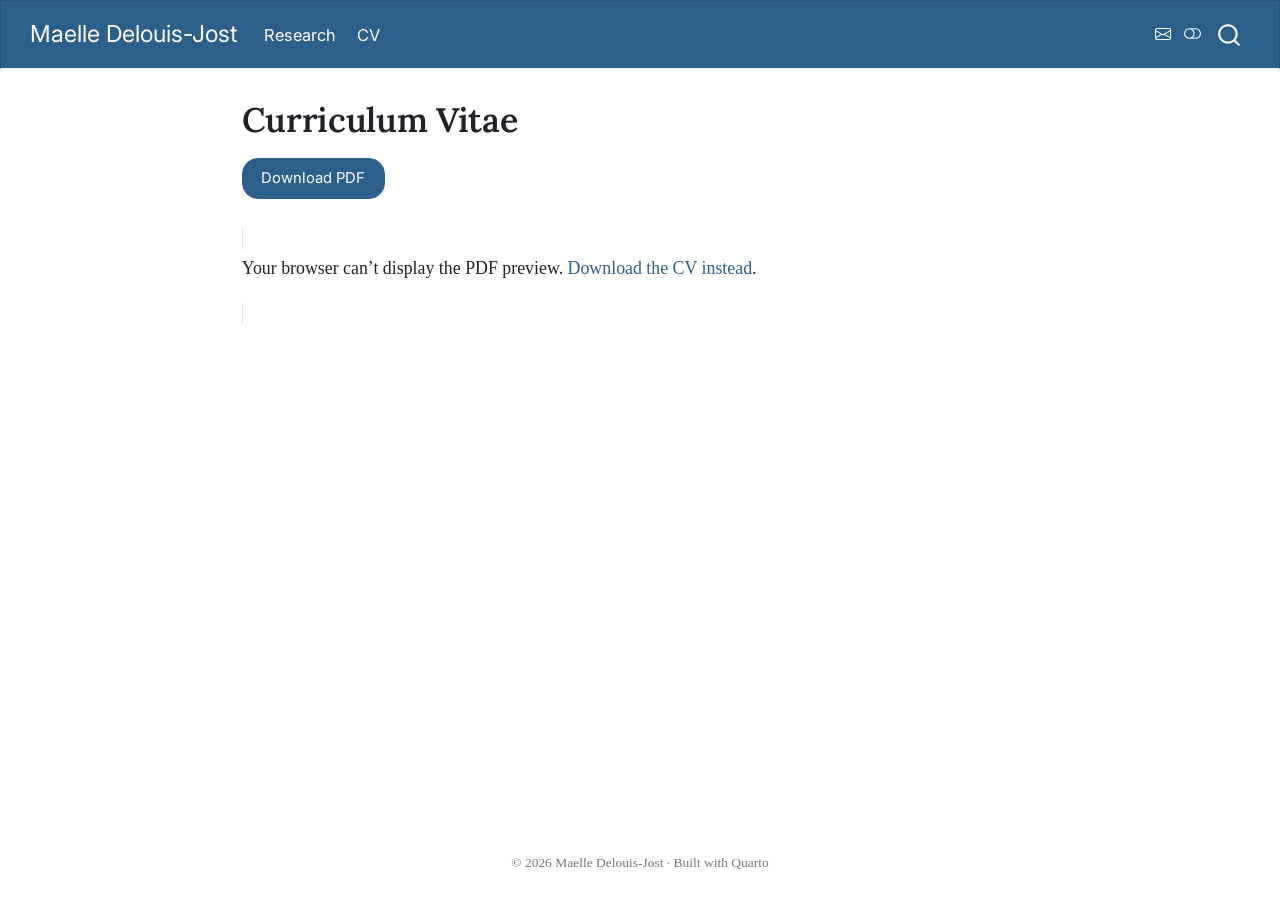
==== commit 01e3c072: "Built site for gh-pages" ====
--- a/cv.html
+++ b/cv.html
@@ -71,6 +71,7 @@
     "search-label": "Search"
   }
 }</script>
+<meta name="google-site-verification" content="mUAY8N0jeoHimkcrHNDBmdywEVsNbQQbl17n-jZx2ZY">
 
 
 <meta property="og:title" content="Curriculum Vitae – Maelle Delouis-Jost">
@@ -259,10 +260,6 @@
 </button>
           <div class="collapse navbar-collapse" id="navbarCollapse">
             <ul class="navbar-nav navbar-nav-scroll me-auto">
-  <li class="nav-item">
-    <a class="nav-link" href="./index.html"> 
-<span class="menu-text">Home</span></a>
-  </li>  
   <li class="nav-item">
     <a class="nav-link" href="./research.html"> 
 <span class="menu-text">Research</span></a>
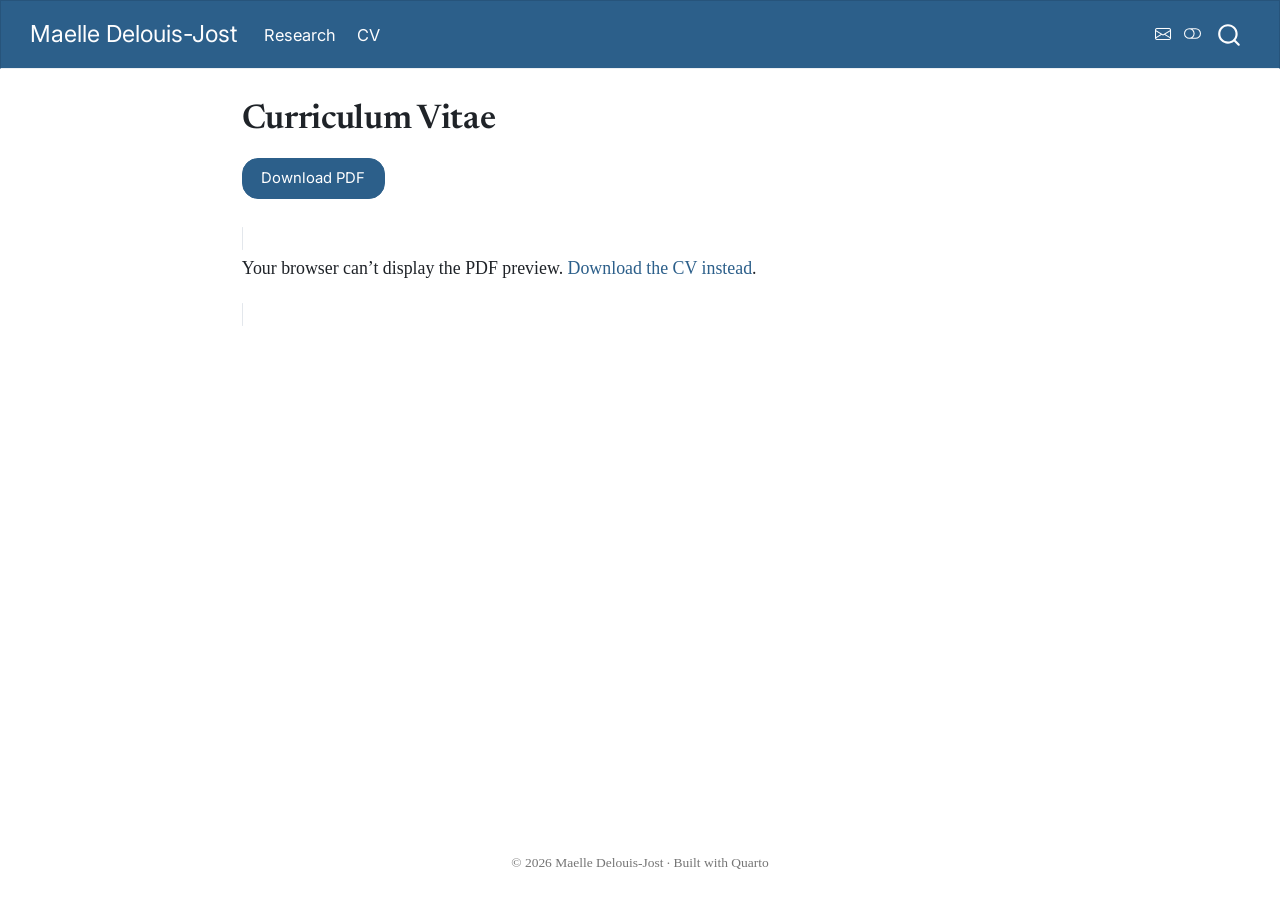
==== commit 2dd1ccd9: "Built site for gh-pages" ====
--- a/cv.html
+++ b/cv.html
@@ -41,9 +41,9 @@
 <link href="site_libs/quarto-html/quarto-syntax-highlighting-0815c480559380816a4d1ea211a47e91.css" rel="stylesheet" class="quarto-color-scheme-extra" id="quarto-text-highlighting-styles">
 <script src="site_libs/bootstrap/bootstrap.min.js"></script>
 <link href="site_libs/bootstrap/bootstrap-icons.css" rel="stylesheet">
-<link href="site_libs/bootstrap/bootstrap-18ee1262a4b72bc31b9c4c665491f443.min.css" rel="stylesheet" append-hash="true" class="quarto-color-scheme" id="quarto-bootstrap" data-mode="light">
-<link href="site_libs/bootstrap/bootstrap-dark-14678b26d73ea1a9c905dae496f3738e.min.css" rel="stylesheet" append-hash="true" class="quarto-color-scheme quarto-color-alternate" id="quarto-bootstrap" data-mode="dark">
-<link href="site_libs/bootstrap/bootstrap-18ee1262a4b72bc31b9c4c665491f443.min.css" rel="stylesheet" append-hash="true" class="quarto-color-scheme-extra" id="quarto-bootstrap" data-mode="light">
+<link href="site_libs/bootstrap/bootstrap-dd4cddb7aa9b024ff1d5cf1c4f7b37f2.min.css" rel="stylesheet" append-hash="true" class="quarto-color-scheme" id="quarto-bootstrap" data-mode="light">
+<link href="site_libs/bootstrap/bootstrap-dark-0f3e1bcb659d28c249c1f65e37794f3a.min.css" rel="stylesheet" append-hash="true" class="quarto-color-scheme quarto-color-alternate" id="quarto-bootstrap" data-mode="dark">
+<link href="site_libs/bootstrap/bootstrap-dd4cddb7aa9b024ff1d5cf1c4f7b37f2.min.css" rel="stylesheet" append-hash="true" class="quarto-color-scheme-extra" id="quarto-bootstrap" data-mode="light">
 <script id="quarto-search-options" type="application/json">{
   "location": "navbar",
   "copy-button": false,
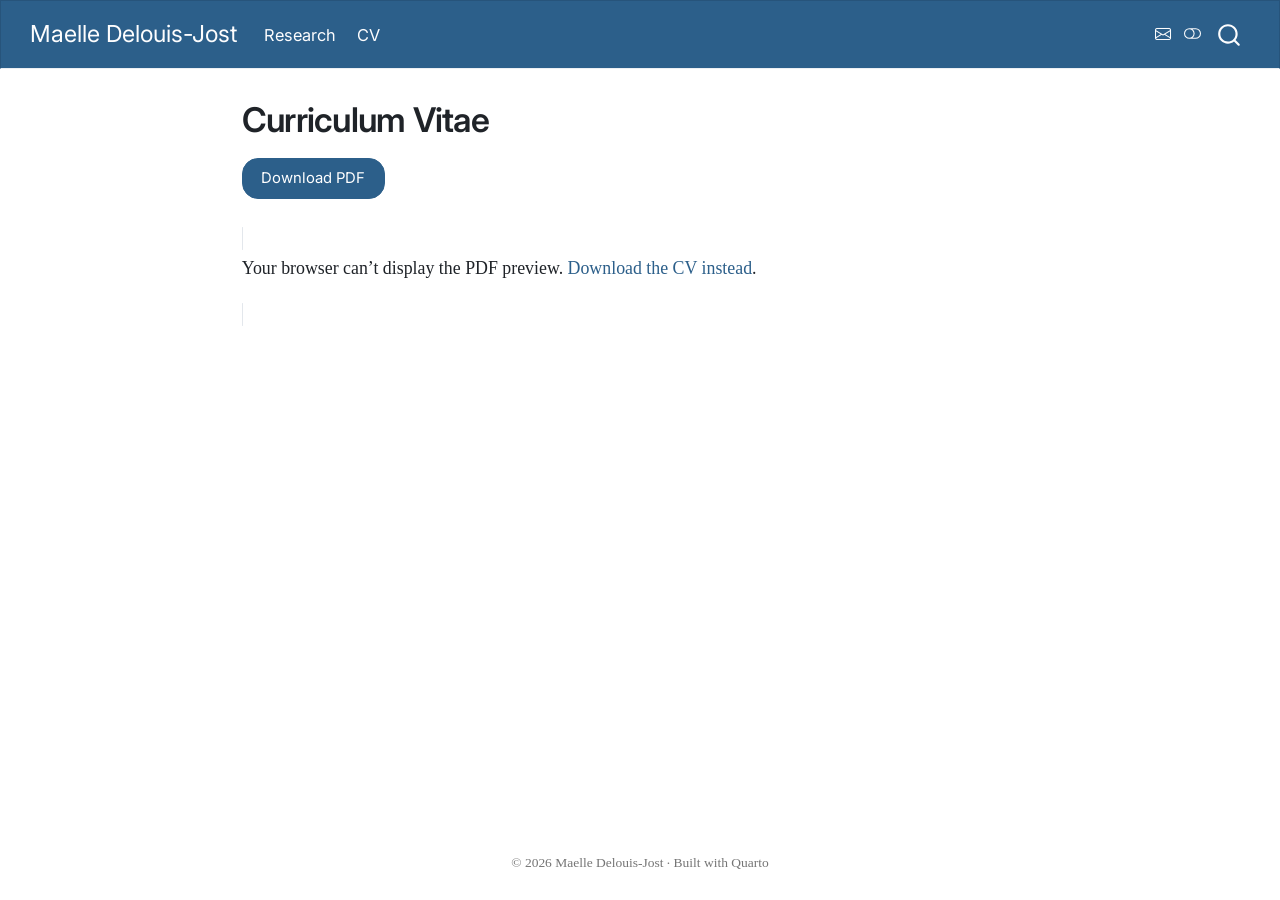
==== commit b9a0122c: "Built site for gh-pages" ====
--- a/cv.html
+++ b/cv.html
@@ -41,9 +41,9 @@
 <link href="site_libs/quarto-html/quarto-syntax-highlighting-0815c480559380816a4d1ea211a47e91.css" rel="stylesheet" class="quarto-color-scheme-extra" id="quarto-text-highlighting-styles">
 <script src="site_libs/bootstrap/bootstrap.min.js"></script>
 <link href="site_libs/bootstrap/bootstrap-icons.css" rel="stylesheet">
-<link href="site_libs/bootstrap/bootstrap-dd4cddb7aa9b024ff1d5cf1c4f7b37f2.min.css" rel="stylesheet" append-hash="true" class="quarto-color-scheme" id="quarto-bootstrap" data-mode="light">
-<link href="site_libs/bootstrap/bootstrap-dark-0f3e1bcb659d28c249c1f65e37794f3a.min.css" rel="stylesheet" append-hash="true" class="quarto-color-scheme quarto-color-alternate" id="quarto-bootstrap" data-mode="dark">
-<link href="site_libs/bootstrap/bootstrap-dd4cddb7aa9b024ff1d5cf1c4f7b37f2.min.css" rel="stylesheet" append-hash="true" class="quarto-color-scheme-extra" id="quarto-bootstrap" data-mode="light">
+<link href="site_libs/bootstrap/bootstrap-c8fc584ac9af30cc2e9f67b4d3e206f7.min.css" rel="stylesheet" append-hash="true" class="quarto-color-scheme" id="quarto-bootstrap" data-mode="light">
+<link href="site_libs/bootstrap/bootstrap-dark-17d99c554e480008bd50c298d064d488.min.css" rel="stylesheet" append-hash="true" class="quarto-color-scheme quarto-color-alternate" id="quarto-bootstrap" data-mode="dark">
+<link href="site_libs/bootstrap/bootstrap-c8fc584ac9af30cc2e9f67b4d3e206f7.min.css" rel="stylesheet" append-hash="true" class="quarto-color-scheme-extra" id="quarto-bootstrap" data-mode="light">
 <script id="quarto-search-options" type="application/json">{
   "location": "navbar",
   "copy-button": false,
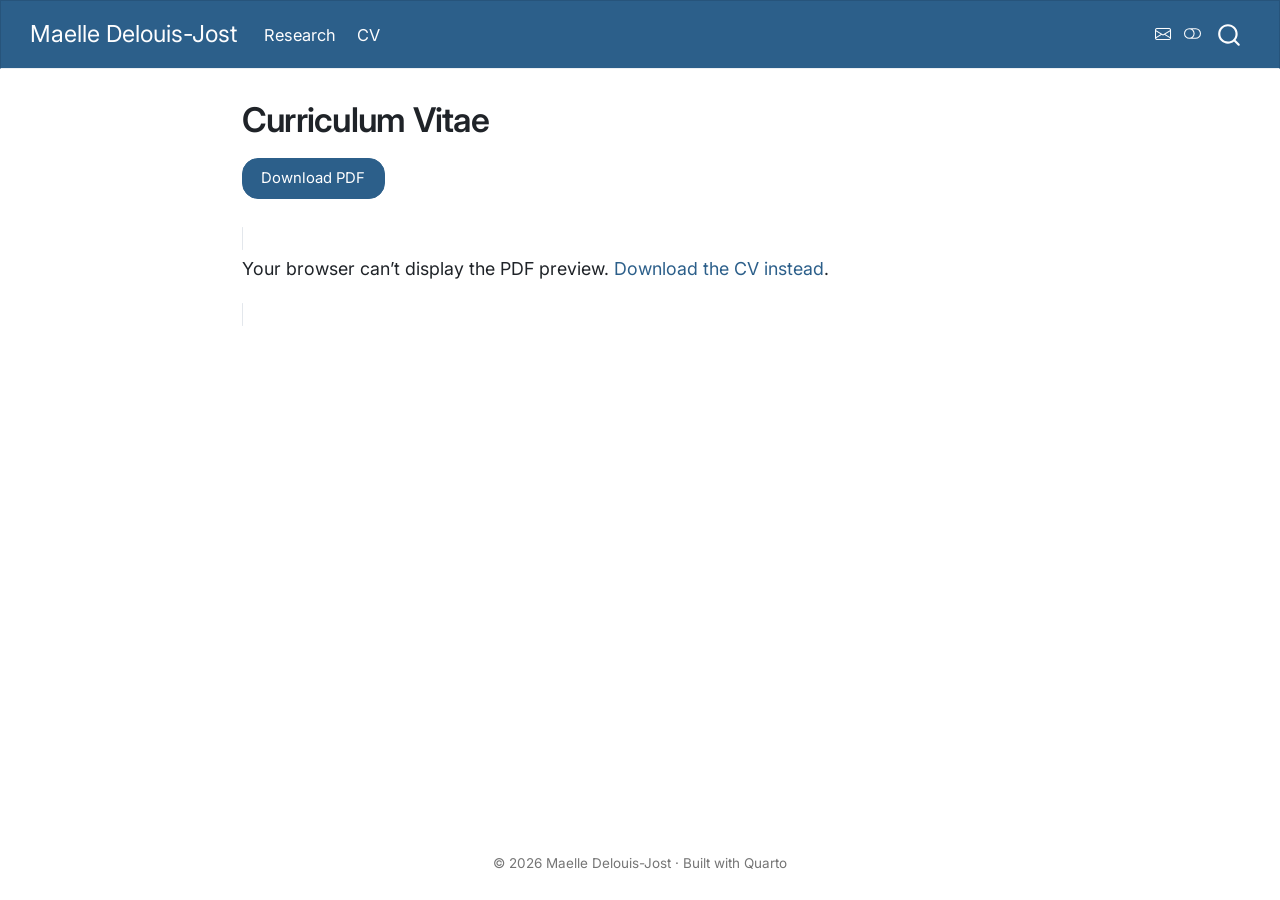
==== commit a8091f13: "Built site for gh-pages" ====
--- a/cv.html
+++ b/cv.html
@@ -41,9 +41,9 @@
 <link href="site_libs/quarto-html/quarto-syntax-highlighting-0815c480559380816a4d1ea211a47e91.css" rel="stylesheet" class="quarto-color-scheme-extra" id="quarto-text-highlighting-styles">
 <script src="site_libs/bootstrap/bootstrap.min.js"></script>
 <link href="site_libs/bootstrap/bootstrap-icons.css" rel="stylesheet">
-<link href="site_libs/bootstrap/bootstrap-c8fc584ac9af30cc2e9f67b4d3e206f7.min.css" rel="stylesheet" append-hash="true" class="quarto-color-scheme" id="quarto-bootstrap" data-mode="light">
-<link href="site_libs/bootstrap/bootstrap-dark-17d99c554e480008bd50c298d064d488.min.css" rel="stylesheet" append-hash="true" class="quarto-color-scheme quarto-color-alternate" id="quarto-bootstrap" data-mode="dark">
-<link href="site_libs/bootstrap/bootstrap-c8fc584ac9af30cc2e9f67b4d3e206f7.min.css" rel="stylesheet" append-hash="true" class="quarto-color-scheme-extra" id="quarto-bootstrap" data-mode="light">
+<link href="site_libs/bootstrap/bootstrap-782523a22a8207698f64928c56e462f1.min.css" rel="stylesheet" append-hash="true" class="quarto-color-scheme" id="quarto-bootstrap" data-mode="light">
+<link href="site_libs/bootstrap/bootstrap-dark-2263ae8eb3a713a1e764fd620c9af79e.min.css" rel="stylesheet" append-hash="true" class="quarto-color-scheme quarto-color-alternate" id="quarto-bootstrap" data-mode="dark">
+<link href="site_libs/bootstrap/bootstrap-782523a22a8207698f64928c56e462f1.min.css" rel="stylesheet" append-hash="true" class="quarto-color-scheme-extra" id="quarto-bootstrap" data-mode="light">
 <script id="quarto-search-options" type="application/json">{
   "location": "navbar",
   "copy-button": false,
